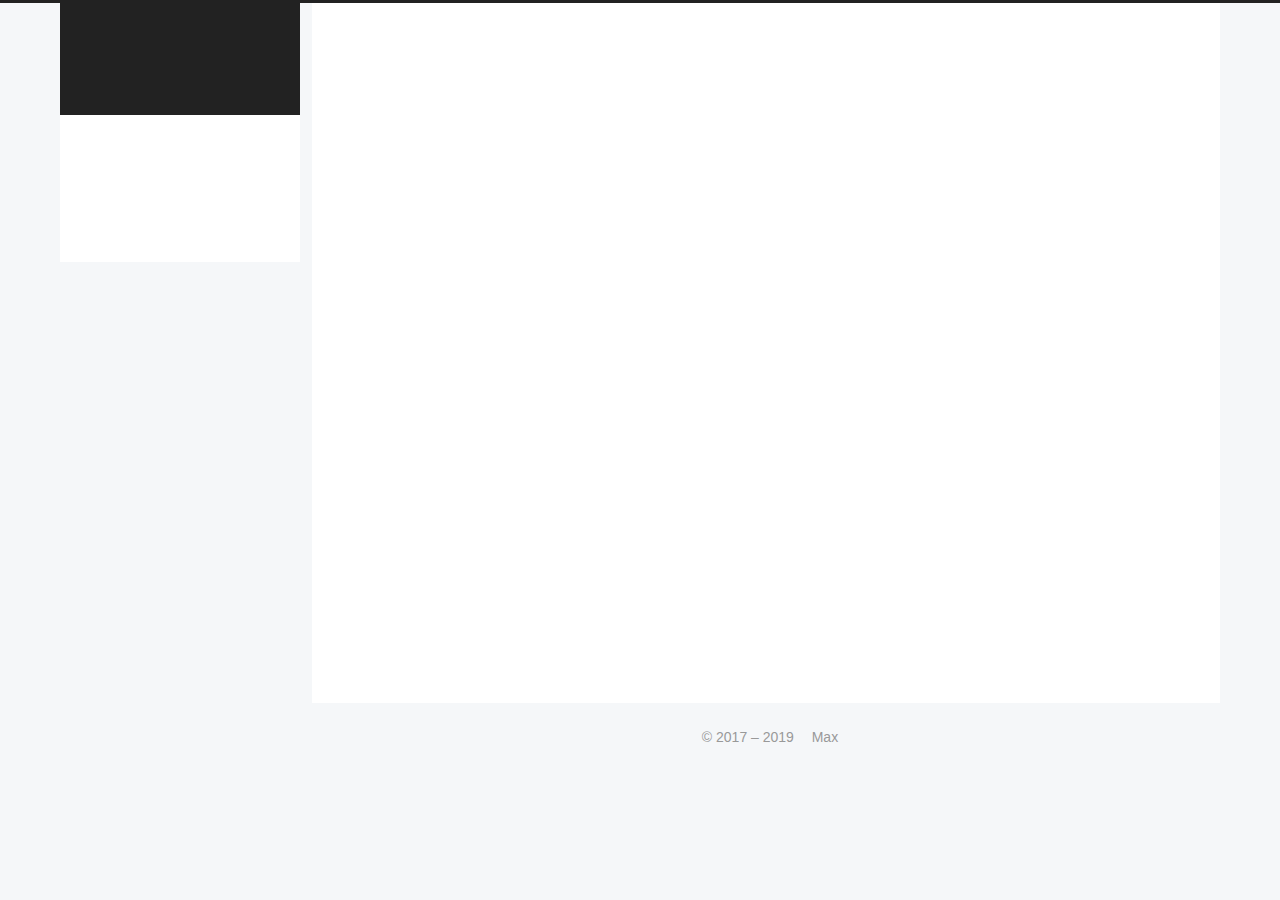
==== about/index.html @ acb7f28b "Init" ====
<!DOCTYPE html>












  


<html class="theme-next pisces use-motion" lang="zh-CN">
<head><meta name="generator" content="Hexo 3.8.0">
  <meta charset="UTF-8">
<meta http-equiv="X-UA-Compatible" content="IE=edge">
<meta name="viewport" content="width=device-width, initial-scale=1, maximum-scale=2">
<meta name="theme-color" content="#222">


























<link rel="stylesheet" href="/lib/font-awesome/css/font-awesome.min.css?v=4.6.2">

<link rel="stylesheet" href="/css/main.css?v=6.7.0">











<script id="hexo.configurations">
  var NexT = window.NexT || {};
  var CONFIG = {
    root: '/',
    scheme: 'Pisces',
    version: '6.7.0',
    sidebar: {"position":"left","display":"always","offset":12,"b2t":false,"scrollpercent":false,"onmobile":false},
    fancybox: false,
    fastclick: false,
    lazyload: false,
    tabs: true,
    motion: {"enable":true,"async":false,"transition":{"post_block":"fadeIn","post_header":"slideDownIn","post_body":"slideDownIn","coll_header":"slideLeftIn","sidebar":"slideUpIn"}},
    algolia: {
      applicationID: '',
      apiKey: '',
      indexName: '',
      hits: {"per_page":10},
      labels: {"input_placeholder":"Search for Posts","hits_empty":"We didn't find any results for the search: ${query}","hits_stats":"${hits} results found in ${time} ms"}
    }
  };
</script>


  




  <meta name="description" content="购买认准唯一卡网群公告购买链接！认准群主QQ小心骗子冒充群主私聊！购买后找Max返款或者领取版本！ * 购卡网址: https://www.youka.la/links/946A7151D9E02A5E* QQ群: 970950868">
<meta property="og:type" content="website">
<meta property="og:title" content="关于">
<meta property="og:url" content="http://alfahax.com/about/index.html">
<meta property="og:site_name" content="Alfa Hax">
<meta property="og:description" content="购买认准唯一卡网群公告购买链接！认准群主QQ小心骗子冒充群主私聊！购买后找Max返款或者领取版本！ * 购卡网址: https://www.youka.la/links/946A7151D9E02A5E* QQ群: 970950868">
<meta property="og:locale" content="zh-CN">
<meta property="og:updated_time" content="2019-01-01T08:24:25.295Z">
<meta name="twitter:card" content="summary">
<meta name="twitter:title" content="关于">
<meta name="twitter:description" content="购买认准唯一卡网群公告购买链接！认准群主QQ小心骗子冒充群主私聊！购买后找Max返款或者领取版本！ * 购卡网址: https://www.youka.la/links/946A7151D9E02A5E* QQ群: 970950868">






  <link rel="canonical" href="http://alfahax.com/about/">



<script id="page.configurations">
  CONFIG.page = {
    sidebar: "",
  };
</script>

  <title>关于 | Alfa Hax</title>
  












  <noscript>
  <style>
  .use-motion .motion-element,
  .use-motion .brand,
  .use-motion .menu-item,
  .sidebar-inner,
  .use-motion .post-block,
  .use-motion .pagination,
  .use-motion .comments,
  .use-motion .post-header,
  .use-motion .post-body,
  .use-motion .collection-title { opacity: initial; }

  .use-motion .logo,
  .use-motion .site-title,
  .use-motion .site-subtitle {
    opacity: initial;
    top: initial;
  }

  .use-motion .logo-line-before i { left: initial; }
  .use-motion .logo-line-after i { right: initial; }
  </style>
</noscript>

</head>

<body itemscope="" itemtype="http://schema.org/WebPage" lang="zh-CN">

  
  
    
  

  <div class="container sidebar-position-left page-post-detail">
    <div class="headband"></div>

    <header id="header" class="header" itemscope="" itemtype="http://schema.org/WPHeader">
      <div class="header-inner"><div class="site-brand-wrapper">
  <div class="site-meta">
    

    <div class="custom-logo-site-title">
      <a href="/" class="brand" rel="start">
        <span class="logo-line-before"><i></i></span>
        <span class="site-title">Alfa Hax</span>
        <span class="logo-line-after"><i></i></span>
      </a>
    </div>
    
      
        <p class="site-subtitle">Alfa Hax 官方网站</p>
      
    
    
  </div>

  <div class="site-nav-toggle">
    <button aria-label="切换导航栏">
      <span class="btn-bar"></span>
      <span class="btn-bar"></span>
      <span class="btn-bar"></span>
    </button>
  </div>
</div>



<nav class="site-nav">
  
    <ul id="menu" class="menu">
      
        
        
        
          
          <li class="menu-item menu-item-home">

    
    
    
      
    

    

    <a href="/" rel="section"><i class="menu-item-icon fa fa-fw fa-home"></i> <br>首页</a>

  </li>
        
        
        
          
          <li class="menu-item menu-item-使用说明">

    
    
    
      
    

    

    <a href="/readme/" rel="section"><i class="menu-item-icon fa fa-fw fa-info"></i> <br>使用说明</a>

  </li>
        
        
        
          
          <li class="menu-item menu-item-about menu-item-active">

    
    
    
      
    

    

    <a href="/about/" rel="section"><i class="menu-item-icon fa fa-fw fa-user"></i> <br>关于</a>

  </li>

      
      
    </ul>
  

  

  
</nav>



  



</div>
    </header>

    


    <main id="main" class="main">
      <div class="main-inner">
        <div class="content-wrap">
          
            

    
    
      
      
    
      
      
    
      
      
    
    

  


          
          <div id="content" class="content">
            

  <div id="posts" class="posts-expand">
    
    
    
    <div class="post-block page">
      <header class="post-header">

<h1 class="post-title" itemprop="name headline">关于

</h1>

<div class="post-meta">
  
  



</div>

</header>

      
      
      
      <div class="post-body">
        
        
          <h3 id="购买认准唯一卡网群公告购买链接！认准群主QQ小心骗子冒充群主私聊！"><a href="#购买认准唯一卡网群公告购买链接！认准群主QQ小心骗子冒充群主私聊！" class="headerlink" title="购买认准唯一卡网群公告购买链接！认准群主QQ小心骗子冒充群主私聊！"></a>购买认准唯一卡网群公告购买链接！认准群主QQ小心骗子冒充群主私聊！</h3><p>购买后找Max返款或者领取版本！</p>
<h3 id="购卡网址-https-www-youka-la-links-946A7151D9E02A5E"><a href="#购卡网址-https-www-youka-la-links-946A7151D9E02A5E" class="headerlink" title="* 购卡网址: https://www.youka.la/links/946A7151D9E02A5E"></a>* 购卡网址: <a href="https://www.youka.la/links/946A7151D9E02A5E" target="_blank" rel="noopener">https://www.youka.la/links/946A7151D9E02A5E</a></h3><h3 id="QQ群-970950868"><a href="#QQ群-970950868" class="headerlink" title="* QQ群: 970950868"></a>* QQ群: <a href="https://jq.qq.com/?_wv=1027&amp;k=5TyPS0a" target="_blank" rel="noopener">970950868</a></h3>
        
      </div>
      
      
      
    </div>
    



    
    
    
  </div>


          </div>
          

  



        </div>
        
          
  
  <div class="sidebar-toggle">
    <div class="sidebar-toggle-line-wrap">
      <span class="sidebar-toggle-line sidebar-toggle-line-first"></span>
      <span class="sidebar-toggle-line sidebar-toggle-line-middle"></span>
      <span class="sidebar-toggle-line sidebar-toggle-line-last"></span>
    </div>
  </div>

  <aside id="sidebar" class="sidebar">
    
    <div class="sidebar-inner">

      

      

      <div class="site-overview-wrap sidebar-panel sidebar-panel-active">
        <div class="site-overview">
          <div class="site-author motion-element" itemprop="author" itemscope="" itemtype="http://schema.org/Person">
            
              <img class="site-author-image" itemprop="image" src="/images/avatar.jpg" alt="Max">
            
              <p class="site-author-name" itemprop="name">Max</p>
              <p class="site-description motion-element" itemprop="description">Alfa Hax</p>
          </div>

          
            <nav class="site-state motion-element">
              

              

              
            </nav>
          

          

          
            <div class="links-of-author motion-element">
              
                <span class="links-of-author-item">
                  
                  
                    
                  
                  
                    
                  
                  <a href="https://jq.qq.com/?_wv=1027&k=5TyPS0a" title="QQ群 &rarr; https://jq.qq.com/?_wv=1027&k=5TyPS0a" rel="noopener" target="_blank"><i class="fa fa-fw fa-qq"></i>QQ群</a>
                </span>
              
            </div>
          

          

          
          

          
            
          
          

        </div>
      </div>

      

      

    </div>
  </aside>


        
      </div>
    </main>

    <footer id="footer" class="footer">
      <div class="footer-inner">
        <div class="copyright">&copy; 2017 – <span itemprop="copyrightYear">2019</span>
  <span class="with-love" id="animate">
    <i class="fa fa-user"></i>
  </span>
  <span class="author" itemprop="copyrightHolder">Max</span>

  

  
</div>









<script>
var _hmt = _hmt || [];
(function() {
  var hm = document.createElement("script");
  hm.src = "https://hm.baidu.com/hm.js?06284edcb04c9799670cb50109e80214";
  var s = document.getElementsByTagName("script")[0]; 
  s.parentNode.insertBefore(hm, s);
})();
</script>

        








        
      </div>
    </footer>

    
      <div class="back-to-top">
        <i class="fa fa-arrow-up"></i>
        
      </div>
    

    

    

    
  </div>

  

<script>
  if (Object.prototype.toString.call(window.Promise) !== '[object Function]') {
    window.Promise = null;
  }
</script>


























  
  <script src="/lib/jquery/index.js?v=2.1.3"></script>

  
  <script src="/lib/velocity/velocity.min.js?v=1.2.1"></script>

  
  <script src="/lib/velocity/velocity.ui.min.js?v=1.2.1"></script>


  


  <script src="/js/src/utils.js?v=6.7.0"></script>

  <script src="/js/src/motion.js?v=6.7.0"></script>



  
  


  <script src="/js/src/affix.js?v=6.7.0"></script>

  <script src="/js/src/schemes/pisces.js?v=6.7.0"></script>



  
  <script src="/js/src/scrollspy.js?v=6.7.0"></script>
<script src="/js/src/post-details.js?v=6.7.0"></script>



  


  <script src="/js/src/bootstrap.js?v=6.7.0"></script>



  



  











  





  

  

  

  

  

  

  

  

  

  

  

  

  

</body>
</html>
---- css/main.css ----
/* normalize.css v3.0.2 | MIT License | git.io/normalize */
html {
  font-family: sans-serif; /* 1 */
  -ms-text-size-adjust: 100%; /* 2 */
  -webkit-text-size-adjust: 100%; /* 2 */
}
body {
  margin: 0;
}
article,
aside,
details,
figcaption,
figure,
footer,
header,
hgroup,
main,
menu,
nav,
section,
summary {
  display: block;
}
audio,
canvas,
progress,
video {
  display: inline-block; /* 1 */
  vertical-align: baseline; /* 2 */
}
audio:not([controls]) {
  display: none;
  height: 0;
}
[hidden],
template {
  display: none;
}
a {
  background-color: transparent;
}
a:active,
a:hover {
  outline: 0;
}
abbr[title] {
  border-bottom: 1px dotted;
}
b,
strong {
  font-weight: bold;
}
dfn {
  font-style: italic;
}
h1 {
  font-size: 2em;
  margin: 0.67em 0;
}
mark {
  background: #ff0;
  color: #000;
}
small {
  font-size: 80%;
}
sub,
sup {
  font-size: 75%;
  line-height: 0;
  position: relative;
  vertical-align: baseline;
}
sup {
  top: -0.5em;
}
sub {
  bottom: -0.25em;
}
img {
  border: 0;
}
svg:not(:root) {
  overflow: hidden;
}
figure {
  margin: 1em 40px;
}
hr {
  -moz-box-sizing: content-box;
  box-sizing: content-box;
  height: 0;
}
pre {
  overflow: auto;
}
code,
kbd,
pre,
samp {
  font-family: monospace, monospace;
  font-size: 1em;
}
button,
input,
optgroup,
select,
textarea {
  color: inherit; /* 1 */
  font: inherit; /* 2 */
  margin: 0; /* 3 */
}
button {
  overflow: visible;
}
button,
select {
  text-transform: none;
}
button,
html input[type="button"],
input[type="reset"],
input[type="submit"] {
  -webkit-appearance: button; /* 2 */
  cursor: pointer; /* 3 */
}
button[disabled],
html input[disabled] {
  cursor: default;
}
button::-moz-focus-inner,
input::-moz-focus-inner {
  border: 0;
  padding: 0;
}
input {
  line-height: normal;
}
input[type="checkbox"],
input[type="radio"] {
  box-sizing: border-box; /* 1 */
  padding: 0; /* 2 */
}
input[type="number"]::-webkit-inner-spin-button,
input[type="number"]::-webkit-outer-spin-button {
  height: auto;
}
input[type="search"] {
  -webkit-appearance: textfield; /* 1 */
  -moz-box-sizing: content-box;
  -webkit-box-sizing: content-box; /* 2 */
  box-sizing: content-box;
}
input[type="search"]::-webkit-search-cancel-button,
input[type="search"]::-webkit-search-decoration {
  -webkit-appearance: none;
}
fieldset {
  border: 1px solid #c0c0c0;
  margin: 0 2px;
  padding: 0.35em 0.625em 0.75em;
}
legend {
  border: 0; /* 1 */
  padding: 0; /* 2 */
}
textarea {
  overflow: auto;
}
optgroup {
  font-weight: bold;
}
table {
  border-collapse: collapse;
  border-spacing: 0;
}
td,
th {
  padding: 0;
}
::selection {
  background: #262a30;
  color: #fff;
}
body {
  position: relative;
  font-family: 'Lato', "PingFang SC", "Microsoft YaHei", sans-serif;
  font-size: 14px;
  line-height: 2;
  color: #555;
  background: #f5f7f9;
}
@media (max-width: 767px) {
  body {
    padding-right: 0 !important;
  }
}
@media (min-width: 768px) and (max-width: 991px) {
  body {
    padding-right: 0 !important;
  }
}
@media (min-width: 1200px) {
  body {
    font-size: 16px;
  }
}
h1,
h2,
h3,
h4,
h5,
h6 {
  margin: 0;
  padding: 0;
  font-weight: bold;
  line-height: 1.5;
  font-family: 'Lato', "PingFang SC", "Microsoft YaHei", sans-serif;
}
h1,
h2,
h3,
h4,
h5,
h6 {
  margin: 20px 0 15px;
}
h1 {
  font-size: 22px;
}
h1 code {
  font-size: 22px;
}
@media (max-width: 767px) {
  h1 {
    font-size: 18px;
  }
  h1 code {
    font-size: 18px;
  }
}
h2 {
  font-size: 20px;
}
h2 code {
  font-size: 20px;
}
@media (max-width: 767px) {
  h2 {
    font-size: 16px;
  }
  h2 code {
    font-size: 16px;
  }
}
h3 {
  font-size: 18px;
}
h3 code {
  font-size: 18px;
}
@media (max-width: 767px) {
  h3 {
    font-size: 14px;
  }
  h3 code {
    font-size: 14px;
  }
}
h4 {
  font-size: 16px;
}
h4 code {
  font-size: 16px;
}
@media (max-width: 767px) {
  h4 {
    font-size: 12px;
  }
  h4 code {
    font-size: 12px;
  }
}
h5 {
  font-size: 14px;
}
h5 code {
  font-size: 14px;
}
@media (max-width: 767px) {
  h5 {
    font-size: 10px;
  }
  h5 code {
    font-size: 10px;
  }
}
h6 {
  font-size: 12px;
}
h6 code {
  font-size: 12px;
}
@media (max-width: 767px) {
  h6 {
    font-size: 8px;
  }
  h6 code {
    font-size: 8px;
  }
}
p {
  margin: 0 0 20px 0;
}
a,
span.exturl {
  overflow-wrap: break-word;
  word-wrap: break-word;
  background-color: transparent;
  color: #555;
  text-decoration: none;
  outline: none;
  border-bottom: 1px solid #999;
  cursor: pointer;
}
a:hover,
span.exturl:hover {
  color: #222;
  border-bottom-color: #222;
}
blockquote {
  margin: 0;
  padding: 0;
}
img {
  display: block;
  margin: auto;
  max-width: 100%;
  height: auto;
}
hr {
  margin: 40px 0;
  height: 3px;
  border: none;
  background-color: #ddd;
  background-image: repeating-linear-gradient(-45deg, #fff, #fff 4px, transparent 4px, transparent 8px);
}
blockquote {
  padding: 0 15px;
  color: #666;
  border-left: 4px solid #ddd;
}
blockquote cite::before {
  content: "-";
  padding: 0 5px;
}
dt {
  font-weight: 700;
}
dd {
  margin: 0;
  padding: 0;
}
kbd {
  border: 1px solid #ccc;
  border-radius: 0.2em;
  box-shadow: 0.1em 0.1em 0.2em rgba(0,0,0,0.1);
  background-color: #f9f9f9;
  font-family: inherit;
  background-image: -webkit-linear-gradient(top, #eee, #fff, #eee);
  padding: 0.1em 0.3em;
  white-space: nowrap;
}
.text-left {
  text-align: left;
}
.text-center {
  text-align: center;
}
.text-right {
  text-align: right;
}
.text-justify {
  text-align: justify;
}
.text-nowrap {
  white-space: nowrap;
}
.text-lowercase {
  text-transform: lowercase;
}
.text-uppercase {
  text-transform: uppercase;
}
.text-capitalize {
  text-transform: capitalize;
}
.center-block {
  display: block;
  margin-left: auto;
  margin-right: auto;
}
.clearfix:before,
.clearfix:after {
  content: " ";
  display: table;
}
.clearfix:after {
  clear: both;
}
.pullquote {
  width: 45%;
}
.pullquote.left {
  float: left;
  margin-left: 5px;
  margin-right: 10px;
}
.pullquote.right {
  float: right;
  margin-left: 10px;
  margin-right: 5px;
}
.affix.affix.affix {
  position: fixed;
}
.translation {
  margin-top: -20px;
  font-size: 14px;
  color: #999;
}
.scrollbar-measure {
  width: 100px;
  height: 100px;
  overflow: scroll;
  position: absolute;
  top: -9999px;
}
.use-motion .motion-element {
  opacity: 0;
}
table {
  margin: 20px 0;
  width: 100%;
  border-collapse: collapse;
  border-spacing: 0;
  border: 1px solid #ddd;
  font-size: 14px;
  word-break: break-all;
}
table>tbody>tr:nth-of-type(odd) {
  background-color: #f9f9f9;
}
table>tbody>tr:hover {
  background-color: #f5f5f5;
}
caption,
th,
td {
  padding: 8px;
  text-align: left;
  vertical-align: middle;
  font-weight: normal;
}
th,
td {
  border-bottom: 3px solid #ddd;
  border-right: 1px solid #eee;
}
th {
  padding-bottom: 10px;
  font-weight: 700;
}
td {
  border-bottom-width: 1px;
}
html,
body {
  height: 100%;
}
.container {
  position: relative;
  min-height: 100%;
}
.header-inner {
  margin: 0 auto;
  padding: 100px 0 70px;
  width: calc(100% - 20px);
}
@media (min-width: 1200px) {
  .container .header-inner {
    width: 1160px;
  }
}
@media (min-width: 1600px) {
  .container .header-inner {
    width: 73%;
  }
}
.main-inner {
  margin: 0 auto;
  width: calc(100% - 20px);
}
@media (min-width: 1200px) {
  .container .main-inner {
    width: 1160px;
  }
}
@media (min-width: 1600px) {
  .container .main-inner {
    width: 73%;
  }
}
.footer {
  padding: 20px 0;
}
.footer-inner {
  box-sizing: border-box;
  margin: 0px auto;
  width: calc(100% - 20px);
}
@media (min-width: 1200px) {
  .container .footer-inner {
    width: 1160px;
  }
}
@media (min-width: 1600px) {
  .container .footer-inner {
    width: 73%;
  }
}
pre,
.highlight {
  overflow: auto;
  margin: 20px 0;
  padding: 0;
  font-size: 14px;
  color: #4d4d4c;
  background: #f7f7f7;
  line-height: 1.6;
}
pre,
code {
  font-family: consolas, Menlo, "PingFang SC", "Microsoft YaHei", monospace;
}
code {
  overflow-wrap: break-word;
  word-wrap: break-word;
  padding: 2px 4px;
  color: #555;
  background: #eee;
  border-radius: 3px;
  font-size: 14px;
}
pre {
  padding: 10px;
}
pre code {
  padding: 0;
  color: #4d4d4c;
  background: none;
  text-shadow: none;
}
.highlight {
  border-radius: 1px;
}
.highlight pre {
  border: none;
  margin: 0;
  padding: 10px 0;
}
.highlight table {
  margin: 0;
  width: auto;
  border: none;
}
.highlight td {
  border: none;
  padding: 0;
}
.highlight figcaption {
  font-size: 1em;
  color: #4d4d4c;
  line-height: 1em;
  margin-bottom: 1em;
  margin: 0em;
  padding: 0.5em;
  background: #eee;
  border-bottom: 1px solid #e9e9e9;
}
.highlight figcaption:before,
.highlight figcaption:after {
  content: " ";
  display: table;
}
.highlight figcaption:after {
  clear: both;
}
.highlight figcaption a {
  float: right;
  color: #4d4d4c;
}
.highlight figcaption a:hover {
  border-bottom-color: #4d4d4c;
}
.highlight .gutter pre {
  padding-left: 10px;
  padding-right: 10px;
  color: #869194;
  text-align: right;
  background-color: #eff2f3;
}
.highlight .code pre {
  width: 100%;
  padding-left: 10px;
  padding-right: 10px;
  background-color: #f7f7f7;
}
.highlight .line {
  height: 20px;
}
.gutter {
  -webkit-user-select: none;
  -moz-user-select: none;
  -ms-user-select: none;
  user-select: none;
}
.gist table {
  width: auto;
}
.gist table td {
  border: none;
}
pre .deletion {
  background: #fdd;
}
pre .addition {
  background: #dfd;
}
pre .meta {
  color: #8959a8;
}
pre .comment {
  color: #8e908c;
}
pre .variable,
pre .attribute,
pre .tag,
pre .name,
pre .regexp,
pre .ruby .constant,
pre .xml .tag .title,
pre .xml .pi,
pre .xml .doctype,
pre .html .doctype,
pre .css .id,
pre .css .class,
pre .css .pseudo {
  color: #c82829;
}
pre .number,
pre .preprocessor,
pre .built_in,
pre .builtin-name,
pre .literal,
pre .params,
pre .constant,
pre .command {
  color: #f5871f;
}
pre .ruby .class .title,
pre .css .rules .attribute,
pre .string,
pre .symbol,
pre .value,
pre .inheritance,
pre .header,
pre .ruby .symbol,
pre .xml .cdata,
pre .special,
pre .formula {
  color: #718c00;
}
pre .title,
pre .css .hexcolor {
  color: #3e999f;
}
pre .function,
pre .python .decorator,
pre .python .title,
pre .ruby .function .title,
pre .ruby .title .keyword,
pre .perl .sub,
pre .javascript .title,
pre .coffeescript .title {
  color: #4271ae;
}
pre .keyword,
pre .javascript .function {
  color: #8959a8;
}
.posts-expand .post-body img.full-image {
  border: none;
}
.blockquote-center,
.page-home .post-type-quote blockquote,
.page-post-detail .post-type-quote blockquote {
  position: relative;
  margin: 40px 0;
  padding: 0;
  border-left: none;
  text-align: center;
}
.blockquote-center::before,
.page-home .post-type-quote blockquote::before,
.page-post-detail .post-type-quote blockquote::before,
.blockquote-center::after,
.page-home .post-type-quote blockquote::after,
.page-post-detail .post-type-quote blockquote::after {
  position: absolute;
  content: ' ';
  display: block;
  width: 100%;
  height: 24px;
  opacity: 0.2;
  background-repeat: no-repeat;
  background-position: 0 -6px;
  background-size: 22px 22px;
}
.blockquote-center::before,
.page-home .post-type-quote blockquote::before,
.page-post-detail .post-type-quote blockquote::before {
  top: -20px;
  background-image: url("../images/quote-l.svg");
  border-top: 1px solid #ccc;
}
.blockquote-center::after,
.page-home .post-type-quote blockquote::after,
.page-post-detail .post-type-quote blockquote::after {
  bottom: -20px;
  background-image: url("../images/quote-r.svg");
  border-bottom: 1px solid #ccc;
  background-position: 100% 8px;
}
.blockquote-center p,
.page-home .post-type-quote blockquote p,
.page-post-detail .post-type-quote blockquote p,
.blockquote-center div,
.page-home .post-type-quote blockquote div,
.page-post-detail .post-type-quote blockquote div {
  text-align: center;
}
.post .post-body .group-picture img {
  box-sizing: border-box;
  padding: 0 3px;
  border: none;
}
.post .group-picture-row {
  overflow: hidden;
  margin-top: 6px;
}
.post .group-picture-row:first-child {
  margin-top: 0;
}
.post .group-picture-column {
  float: left;
}
.page-post-detail .post-body .group-picture-column {
  float: none;
  margin-top: 10px;
  width: auto !important;
}
.page-post-detail .post-body .group-picture-column img {
  margin: 0 auto;
}
.page-archive .group-picture-container {
  overflow: hidden;
}
.page-archive .group-picture-row {
  float: left;
}
.page-archive .group-picture-row:first-child {
  margin-top: 6px;
}
.page-archive .group-picture-column {
  max-width: 150px;
  max-height: 150px;
}
.post-body .note {
  position: relative;
  padding: 15px;
  margin-bottom: 20px;
  border: 1px solid #eee;
  border-left-width: 5px;
  border-radius: 3px;
}
.post-body .note h2,
.post-body .note h3,
.post-body .note h4,
.post-body .note h5,
.post-body .note h6 {
  margin-top: 0;
  margin-bottom: 0;
  border-bottom: initial;
  padding-top: 0 !important;
}
.post-body .note p:first-child,
.post-body .note ul:first-child,
.post-body .note ol:first-child,
.post-body .note table:first-child,
.post-body .note pre:first-child,
.post-body .note blockquote:first-child {
  margin-top: 0;
}
.post-body .note p:last-child,
.post-body .note ul:last-child,
.post-body .note ol:last-child,
.post-body .note table:last-child,
.post-body .note pre:last-child,
.post-body .note blockquote:last-child {
  margin-bottom: 0;
}
.post-body .note.default {
  border-left-color: #777;
}
.post-body .note.default h2,
.post-body .note.default h3,
.post-body .note.default h4,
.post-body .note.default h5,
.post-body .note.default h6 {
  color: #777;
}
.post-body .note.primary {
  border-left-color: #6f42c1;
}
.post-body .note.primary h2,
.post-body .note.primary h3,
.post-body .note.primary h4,
.post-body .note.primary h5,
.post-body .note.primary h6 {
  color: #6f42c1;
}
.post-body .note.info {
  border-left-color: #428bca;
}
.post-body .note.info h2,
.post-body .note.info h3,
.post-body .note.info h4,
.post-body .note.info h5,
.post-body .note.info h6 {
  color: #428bca;
}
.post-body .note.success {
  border-left-color: #5cb85c;
}
.post-body .note.success h2,
.post-body .note.success h3,
.post-body .note.success h4,
.post-body .note.success h5,
.post-body .note.success h6 {
  color: #5cb85c;
}
.post-body .note.warning {
  border-left-color: #f0ad4e;
}
.post-body .note.warning h2,
.post-body .note.warning h3,
.post-body .note.warning h4,
.post-body .note.warning h5,
.post-body .note.warning h6 {
  color: #f0ad4e;
}
.post-body .note.danger {
  border-left-color: #d9534f;
}
.post-body .note.danger h2,
.post-body .note.danger h3,
.post-body .note.danger h4,
.post-body .note.danger h5,
.post-body .note.danger h6 {
  color: #d9534f;
}
.post-body .label {
  display: inline;
  padding: 0 2px;
  white-space: nowrap;
}
.post-body .label.default {
  background-color: #f0f0f0;
}
.post-body .label.primary {
  background-color: #efe6f7;
}
.post-body .label.info {
  background-color: #e5f2f8;
}
.post-body .label.success {
  background-color: #e7f4e9;
}
.post-body .label.warning {
  background-color: #fcf6e1;
}
.post-body .label.danger {
  background-color: #fae8eb;
}
.post-body .tabs {
  position: relative;
  display: block;
  margin-bottom: 20px;
  padding-top: 10px;
}
.post-body .tabs ul.nav-tabs {
  margin: 0;
  padding: 0;
  display: flex;
  margin-bottom: -1px;
}
@media (max-width: 413px) {
  .post-body .tabs ul.nav-tabs {
    display: block;
    margin-bottom: 5px;
  }
}
.post-body .tabs ul.nav-tabs li.tab {
  list-style-type: none !important;
  margin: 0 0.25em 0 0;
  border-top: 3px solid transparent;
  border-left: 1px solid transparent;
  border-right: 1px solid transparent;
}
@media (max-width: 413px) {
  .post-body .tabs ul.nav-tabs li.tab {
    margin: initial;
    border-top: 1px solid transparent;
    border-left: 3px solid transparent;
    border-right: 1px solid transparent;
    border-bottom: 1px solid transparent;
  }
}
.post-body .tabs ul.nav-tabs li.tab a {
  outline: 0;
  border-bottom: initial;
  display: block;
  line-height: 1.8em;
  padding: 0.25em 0.75em;
  transition-duration: 0.2s;
  transition-timing-function: ease-out;
  transition-delay: 0s;
}
.post-body .tabs ul.nav-tabs li.tab a i {
  width: 1.285714285714286em;
}
.post-body .tabs ul.nav-tabs li.tab.active {
  border-top: 3px solid #fc6423;
  border-left: 1px solid #ddd;
  border-right: 1px solid #ddd;
  background-color: #fff;
}
@media (max-width: 413px) {
  .post-body .tabs ul.nav-tabs li.tab.active {
    border-top: 1px solid #ddd;
    border-left: 3px solid #fc6423;
    border-right: 1px solid #ddd;
    border-bottom: 1px solid #ddd;
  }
}
.post-body .tabs ul.nav-tabs li.tab.active a {
  cursor: default;
  color: #555;
}
.post-body .tabs .tab-content {
  background-color: #fff;
}
.post-body .tabs .tab-content .tab-pane {
  border: 1px solid #ddd;
  padding: 20px 20px 0 20px;
}
.post-body .tabs .tab-content .tab-pane:not(.active) {
  display: none !important;
}
.post-body .tabs .tab-content .tab-pane.active {
  display: block !important;
}
.btn {
  display: inline-block;
  padding: 0 20px;
  font-size: 14px;
  color: #555;
  background: #fff;
  border: 2px solid #555;
  text-decoration: none;
  border-radius: 2px;
  transition-property: background-color;
  transition-duration: 0.2s;
  transition-timing-function: ease-in-out;
  transition-delay: 0s;
  line-height: 2;
}
.btn:hover {
  border-color: #222;
  color: #fff;
  background: #222;
}
.btn +.btn {
  margin: 0 0 8px 8px;
}
.btn .fa-fw {
  width: 1.285714285714286em;
  text-align: left;
}
.btn-bar {
  display: block;
  width: 22px;
  height: 2px;
  background: #555;
  border-radius: 1px;
}
.btn-bar+.btn-bar {
  margin-top: 4px;
}
.pagination {
  margin: 120px 0 40px;
  text-align: center;
  border-top: 1px solid #eee;
}
.page-number-basic,
.pagination .prev,
.pagination .next,
.pagination .page-number,
.pagination .space {
  display: inline-block;
  position: relative;
  top: -1px;
  margin: 0 10px;
  padding: 0 11px;
}
@media (max-width: 767px) {
  .page-number-basic,
  .pagination .prev,
  .pagination .next,
  .pagination .page-number,
  .pagination .space {
    margin: 0 5px;
  }
}
.pagination .prev,
.pagination .next,
.pagination .page-number {
  border-bottom: 0;
  border-top: 1px solid #eee;
  transition-property: border-color;
  transition-duration: 0.2s;
  transition-timing-function: ease-in-out;
  transition-delay: 0s;
}
.pagination .prev:hover,
.pagination .next:hover,
.pagination .page-number:hover {
  border-top-color: #222;
}
.pagination .space {
  padding: 0;
  margin: 0;
}
.pagination .prev {
  margin-left: 0;
}
.pagination .next {
  margin-right: 0;
}
.pagination .page-number.current {
  color: #fff;
  background: #ccc;
  border-top-color: #ccc;
}
@media (max-width: 767px) {
  .pagination {
    border-top: none;
  }
  .pagination .prev,
  .pagination .next,
  .pagination .page-number {
    margin-bottom: 10px;
    border-top: 0;
    border-bottom: 1px solid #eee;
    padding: 0 10px;
  }
  .pagination .prev:hover,
  .pagination .next:hover,
  .pagination .page-number:hover {
    border-bottom-color: #222;
  }
}
.comments {
  margin: 60px 20px 0;
}
.tag-cloud {
  text-align: center;
}
.tag-cloud a {
  display: inline-block;
  margin: 10px;
}
.back-to-top {
  box-sizing: border-box;
  position: fixed;
  bottom: -100px;
  right: 30px;
  z-index: 1050;
  padding: 0 6px;
  width: 24px;
  background: #222;
  font-size: 12px;
  opacity: 0.6;
  color: #fff;
  cursor: pointer;
  text-align: center;
  -webkit-transform: translateZ(0);
  transition-property: bottom;
  transition-duration: 0.2s;
  transition-timing-function: ease-in-out;
  transition-delay: 0s;
}
@media (min-width: 768px) and (max-width: 991px) {
  .back-to-top {
    display: none !important;
  }
}
@media (max-width: 767px) {
  .back-to-top {
    display: none !important;
  }
}
.back-to-top.back-to-top-on {
  bottom: 30px;
}
.header {
  background: transparent;
}
.header-inner {
  position: relative;
}
.headband {
  height: 3px;
  background: #222;
}
.site-meta {
  margin: 0;
  text-align: center;
}
@media (max-width: 767px) {
  .site-meta {
    text-align: center;
  }
}
.brand {
  position: relative;
  display: inline-block;
  padding: 0 40px;
  color: #fff;
  background: #222;
  border-bottom: none;
}
.brand:hover {
  color: #fff;
}
.logo {
  display: inline-block;
  margin-right: 5px;
  line-height: 36px;
  vertical-align: top;
}
.site-title {
  display: inline-block;
  vertical-align: top;
  line-height: 36px;
  font-size: 20px;
  font-weight: normal;
  font-family: 'Lato', "PingFang SC", "Microsoft YaHei", sans-serif;
}
.site-subtitle {
  margin-top: 10px;
  font-size: 13px;
  color: #ddd;
}
.use-motion .brand {
  opacity: 0;
}
.use-motion .logo,
.use-motion .site-title,
.use-motion .site-subtitle,
.use-motion .custom-logo-image {
  opacity: 0;
  position: relative;
  top: -10px;
}
.site-nav-toggle {
  display: none;
  position: absolute;
  top: 10px;
  left: 10px;
}
@media (max-width: 767px) {
  .site-nav-toggle {
    display: block;
  }
}
.site-nav-toggle button {
  margin-top: 2px;
  padding: 9px 10px;
  background: transparent;
  border: none;
}
@media (max-width: 767px) {
  .site-nav {
    display: none;
    margin: 0 -10px;
    padding: 0 10px;
    clear: both;
    border-top: 1px solid #ddd;
  }
}
@media (min-width: 768px) and (max-width: 991px) {
  .site-nav {
    display: block !important;
  }
}
@media (min-width: 992px) {
  .site-nav {
    display: block !important;
  }
}
.menu {
  margin-top: 20px;
  padding-left: 0;
  text-align: center;
}
.menu .menu-item {
  display: inline-block;
  margin: 0 10px;
  list-style: none;
}
@media screen and (max-width: 767px) {
  .menu .menu-item {
    margin-top: 10px;
  }
}
.menu .menu-item a,
.menu .menu-item span.exturl {
  display: block;
  font-size: 13px;
  line-height: inherit;
  border-bottom: 1px solid transparent;
  transition-property: border-color;
  transition-duration: 0.2s;
  transition-timing-function: ease-in-out;
  transition-delay: 0s;
}
.menu .menu-item a:hover,
.menu .menu-item span.exturl:hover {
  border-bottom-color: #222;
}
.menu .menu-item .fa {
  margin-right: 5px;
}
.use-motion .menu-item {
  opacity: 0;
}
.post-body {
  overflow-wrap: break-word;
  word-wrap: break-word;
  font-family: 'Lato', "PingFang SC", "Microsoft YaHei", sans-serif;
}
.post-body .exturl .fa {
  font-size: 14px;
  margin-left: 4px;
}
.post-body .fancybox img {
  display: block !important;
  margin: 0 auto;
  cursor: pointer;
  cursor: zoom-in;
  cursor: -webkit-zoom-in;
}
.post-body .image-caption,
.post-body .figure .caption {
  margin: -20px auto 15px;
  text-align: center;
  font-size: 14px;
  color: #999;
  font-weight: bold;
  line-height: 1;
}
.post-sticky-flag {
  display: inline-block;
  font-size: 16px;
  -ms-transform: rotate(30deg);
  -webkit-transform: rotate(30deg);
  -moz-transform: rotate(30deg);
  -ms-transform: rotate(30deg);
  -o-transform: rotate(30deg);
  transform: rotate(30deg);
}
.use-motion .post-block,
.use-motion .pagination,
.use-motion .comments {
  opacity: 0;
}
.use-motion .post-header {
  opacity: 0;
}
.use-motion .post-body {
  opacity: 0;
}
.use-motion .collection-title {
  opacity: 0;
}
.posts-expand {
  padding-top: 40px;
}
@media (max-width: 767px) {
  .posts-expand {
    margin: 0 20px;
  }
  .post-body pre .gutter pre {
    padding-right: 10px;
  }
  .post-body .highlight {
    margin-left: 0px;
    margin-right: 0px;
    padding: 0;
  }
  .post-body .highlight .gutter pre {
    padding-right: 10px;
  }
}
@media (min-width: 992px) {
  .posts-expand .post-body {
    text-align: justify;
  }
}
.posts-expand .post-body h2,
.posts-expand .post-body h3,
.posts-expand .post-body h4,
.posts-expand .post-body h5,
.posts-expand .post-body h6 {
  padding-top: 10px;
}
.posts-expand .post-body h2 .header-anchor,
.posts-expand .post-body h3 .header-anchor,
.posts-expand .post-body h4 .header-anchor,
.posts-expand .post-body h5 .header-anchor,
.posts-expand .post-body h6 .header-anchor {
  float: right;
  margin-left: 10px;
  color: #ccc;
  border-bottom-style: none;
  visibility: hidden;
}
.posts-expand .post-body h2 .header-anchor:hover,
.posts-expand .post-body h3 .header-anchor:hover,
.posts-expand .post-body h4 .header-anchor:hover,
.posts-expand .post-body h5 .header-anchor:hover,
.posts-expand .post-body h6 .header-anchor:hover {
  color: inherit;
}
.posts-expand .post-body h2:hover .header-anchor,
.posts-expand .post-body h3:hover .header-anchor,
.posts-expand .post-body h4:hover .header-anchor,
.posts-expand .post-body h5:hover .header-anchor,
.posts-expand .post-body h6:hover .header-anchor {
  visibility: visible;
}
.posts-expand .post-body ul li {
  list-style: circle;
}
.posts-expand .post-body img {
  box-sizing: border-box;
  margin: auto;
  padding: 3px;
  border: 1px solid #ddd;
}
.posts-expand .post-body .fancybox img {
  margin: 0 auto 25px;
}
.posts-expand .post-body img {
  margin: 0 auto 25px;
}
@media (max-width: 767px) {
  .posts-collapse {
    margin: 0 20px;
  }
  .posts-collapse .post-title,
  .posts-collapse .post-meta {
    display: block;
    width: auto;
    text-align: left;
  }
}
.posts-collapse {
  position: relative;
  z-index: 1010;
  margin-left: 55px;
}
.posts-collapse::after {
  content: " ";
  position: absolute;
  top: 20px;
  left: 0;
  margin-left: -2px;
  width: 4px;
  height: 100%;
  background: #f5f5f5;
  z-index: -1;
}
@media (max-width: 767px) {
  .posts-collapse {
    margin: 0 20px;
  }
}
.posts-collapse .collection-title {
  position: relative;
  margin: 60px 0;
}
.posts-collapse .collection-title h1,
.posts-collapse .collection-title h2 {
  margin-left: 20px;
}
.posts-collapse .collection-title small {
  color: #bbb;
  margin-left: 5px;
}
.posts-collapse .collection-title::before {
  content: " ";
  position: absolute;
  left: 0;
  top: 50%;
  margin-left: -4px;
  margin-top: -4px;
  width: 8px;
  height: 8px;
  background: #bbb;
  border-radius: 50%;
}
.posts-collapse .post {
  margin: 30px 0;
}
.posts-collapse .post-header {
  position: relative;
  transition-duration: 0.2s;
  transition-timing-function: ease-in-out;
  transition-delay: 0s;
  transition-property: border;
  border-bottom: 1px dashed #ccc;
}
.posts-collapse .post-header::before {
  content: " ";
  position: absolute;
  left: 0;
  top: 12px;
  width: 6px;
  height: 6px;
  margin-left: -4px;
  background: #bbb;
  border-radius: 50%;
  border: 1px solid #fff;
  transition-duration: 0.2s;
  transition-timing-function: ease-in-out;
  transition-delay: 0s;
  transition-property: background;
}
.posts-collapse .post-header:hover {
  border-bottom-color: #666;
}
.posts-collapse .post-header:hover::before {
  background: #222;
}
.posts-collapse .post-meta {
  position: absolute;
  font-size: 12px;
  left: 20px;
  top: 5px;
}
.posts-collapse .post-comments-count {
  display: none;
}
.posts-collapse .post-title {
  margin-left: 60px;
  font-size: 16px;
  font-weight: normal;
  line-height: inherit;
}
.posts-collapse .post-title::after {
  margin-left: 3px;
  opacity: 0.6;
}
.posts-collapse .post-title a,
.posts-collapse .post-title span.exturl {
  color: #666;
  border-bottom: none;
}
.page-home .post-type-quote .post-header,
.page-post-detail .post-type-quote .post-header,
.page-home .post-type-quote .post-tags,
.page-post-detail .post-type-quote .post-tags {
  display: none;
}
.posts-expand .post-title {
  overflow-wrap: break-word;
  word-wrap: break-word;
  text-align: center;
  font-weight: 400;
}
.posts-expand .post-title-link {
  display: inline-block;
  position: relative;
  color: #555;
  border-bottom: none;
  line-height: 1.2;
  vertical-align: top;
}
.posts-expand .post-title-link::before {
  content: "";
  position: absolute;
  width: 100%;
  height: 2px;
  bottom: 0;
  left: 0;
  background-color: #000;
  visibility: hidden;
  -webkit-transform: scaleX(0);
  -moz-transform: scaleX(0);
  -ms-transform: scaleX(0);
  -o-transform: scaleX(0);
  transform: scaleX(0);
  transition-duration: 0.2s;
  transition-timing-function: ease-in-out;
  transition-delay: 0s;
}
.posts-expand .post-title-link:hover::before {
  visibility: visible;
  -webkit-transform: scaleX(1);
  -moz-transform: scaleX(1);
  -ms-transform: scaleX(1);
  -o-transform: scaleX(1);
  transform: scaleX(1);
}
.posts-expand .post-title-link .fa {
  font-size: 20px;
  margin-left: 5px;
}
.posts-expand .post-meta {
  margin: 3px 0 60px 0;
  color: #999;
  font-family: 'Lato', "PingFang SC", "Microsoft YaHei", sans-serif;
  font-size: 12px;
  text-align: center;
}
.posts-expand .post-meta .post-category-list {
  display: inline-block;
  margin: 0;
  padding: 3px;
}
.posts-expand .post-meta .post-category-list-link {
  color: #999;
}
.posts-expand .post-meta .post-description {
  font-size: 14px;
  margin-top: 2px;
}
.posts-expand .post-meta time {
  border-bottom: 1px dashed #999;
  cursor: help;
}
.post-meta-divider {
  margin: 0 0.5em;
}
.post-meta-item-icon {
  margin-right: 3px;
}
@media (min-width: 768px) and (max-width: 991px) {
  .post-meta-item-icon {
    display: inline-block;
  }
}
@media (max-width: 767px) {
  .post-meta-item-icon {
    display: inline-block;
  }
}
@media (min-width: 768px) and (max-width: 991px) {
  .post-meta-item-text {
    display: none;
  }
}
@media (max-width: 767px) {
  .post-meta-item-text {
    display: none;
  }
}
.post-button {
  margin-top: 40px;
}
.posts-expand .post-tags {
  margin-top: 40px;
  text-align: center;
}
.posts-expand .post-tags a {
  display: inline-block;
  margin-right: 10px;
  font-size: 13px;
}
.post-nav {
  display: table;
  margin-top: 15px;
  width: 100%;
  border-top: 1px solid #eee;
}
.post-nav-divider {
  display: table-cell;
  width: 10%;
}
.post-nav-item {
  display: table-cell;
  padding: 10px 0 0 0;
  width: 45%;
  vertical-align: top;
}
.post-nav-item a {
  position: relative;
  display: block;
  line-height: 25px;
  font-size: 14px;
  color: #555;
  border-bottom: none;
}
.post-nav-item a:hover {
  color: #222;
  border-bottom: none;
}
.post-nav-item a:active {
  top: 2px;
}
.post-nav-item .fa {
  font-size: 12px;
  margin-right: 5px;
}
.post-nav-next a {
  padding-left: 5px;
}
.post-nav-prev {
  text-align: right;
}
.post-nav-prev a {
  padding-right: 5px;
}
.post-nav-prev .fa {
  margin-left: 5px;
}
.posts-expand .post-eof {
  display: block;
  margin: 80px auto 60px;
  width: 8%;
  height: 1px;
  background: #ccc;
  text-align: center;
}
.post:last-child .post-eof.post-eof.post-eof {
  display: none;
}
.post-gallery {
  display: table;
  table-layout: fixed;
  width: 100%;
  border-collapse: separate;
}
.post-gallery-row {
  display: table-row;
}
.post-gallery .post-gallery-img {
  display: table-cell;
  text-align: center;
  vertical-align: middle;
  border: none;
}
.post-gallery .post-gallery-img img {
  max-width: 100%;
  max-height: 100%;
  border: none;
}
.fancybox-close,
.fancybox-close:hover {
  border: none;
}
.rtl.post-body p,
.rtl.post-body a,
.rtl.post-body h1,
.rtl.post-body h2,
.rtl.post-body h3,
.rtl.post-body h4,
.rtl.post-body h5,
.rtl.post-body h6,
.rtl.post-body li,
.rtl.post-body ul,
.rtl.post-body ol {
  direction: rtl;
  font-family: UKIJ Ekran;
}
.rtl.post-title {
  font-family: UKIJ Ekran;
}
.sidebar {
  position: fixed;
  right: 0;
  top: 0;
  bottom: 0;
  width: 0;
  z-index: 1040;
  box-shadow: inset 0 2px 6px #000;
  background: #222;
  -webkit-transform: translateZ(0);
}
.sidebar a,
.sidebar .exturl {
  color: #999;
  border-bottom-color: #555;
}
.sidebar a:hover,
.sidebar .exturl:hover {
  color: #eee;
}
@media (min-width: 768px) and (max-width: 991px) {
  .sidebar {
    display: none !important;
  }
}
@media (max-width: 767px) {
  .sidebar {
    display: none !important;
  }
}
.sidebar-inner {
  position: relative;
  padding: 20px 10px;
  color: #999;
  text-align: center;
}
.site-overview-wrap {
  overflow: hidden;
}
.site-overview {
  overflow-y: auto;
  overflow-x: hidden;
}
.sidebar-toggle {
  position: fixed;
  right: 30px;
  bottom: 45px;
  width: 14px;
  height: 14px;
  padding: 5px;
  background: #222;
  line-height: 0;
  z-index: 1050;
  cursor: pointer;
  -webkit-transform: translateZ(0);
}
@media (min-width: 768px) and (max-width: 991px) {
  .sidebar-toggle {
    display: none !important;
  }
}
@media (max-width: 767px) {
  .sidebar-toggle {
    display: none !important;
  }
}
.sidebar-toggle-line {
  position: relative;
  display: inline-block;
  vertical-align: top;
  height: 2px;
  width: 100%;
  background: #fff;
  margin-top: 3px;
}
.sidebar-toggle-line:first-child {
  margin-top: 0;
}
.site-author-image {
  display: block;
  margin: 0 auto;
  padding: 2px;
  max-width: 120px;
  height: auto;
  border: 1px solid #eee;
  opacity: 1;
}
.site-author-image {
  border-radius: 100%;
}
.site-author-image {
  -webkit-transition: -webkit-transform 1s ease-out;
  -moz-transition: -moz-transform 1s ease-out;
  -ms-transition: -ms-transform 1s ease-out;
  transition: transform 1s ease-out;
}
.site-author-image:hover {
  -webkit-transform: rotateZ(360deg);
  -moz-transform: rotateZ(360deg);
  -ms-transform: rotate(360deg);
  -webkit-transform: rotateZ(360deg);
  -moz-transform: rotateZ(360deg);
  -ms-transform: rotateZ(360deg);
  -o-transform: rotateZ(360deg);
  transform: rotateZ(360deg);
}
.site-author-name {
  margin: 0;
  text-align: center;
  color: #222;
  font-weight: 600;
}
.site-description {
  margin-top: 0;
  text-align: center;
  font-size: 13px;
  color: #999;
}
.site-state {
  overflow: hidden;
  line-height: 1.4;
  white-space: nowrap;
  text-align: center;
}
.site-state-item {
  display: inline-block;
  padding: 0 15px;
  border-left: 1px solid #eee;
}
.site-state-item:first-child {
  border-left: none;
}
.site-state-item a {
  border-bottom: none;
}
.site-state-item-count {
  display: block;
  text-align: center;
  color: inherit;
  font-weight: 600;
  font-size: 16px;
}
.site-state-item-name {
  font-size: 13px;
  color: #999;
}
.feed-link {
  margin-top: 20px;
}
.feed-link a {
  display: inline-block;
  padding: 0 15px;
  color: #fc6423;
  border: 1px solid #fc6423;
  border-radius: 4px;
}
.feed-link a i {
  color: #fc6423;
  font-size: 14px;
}
.feed-link a:hover {
  color: #fff;
  background: #fc6423;
}
.feed-link a:hover i {
  color: #fff;
}
.links-of-author {
  margin-top: 20px;
}
.links-of-author a,
.links-of-author .exturl {
  display: inline-block;
  vertical-align: middle;
  margin-right: 10px;
  margin-bottom: 10px;
  border-bottom-color: #555;
  font-size: 13px;
}
.links-of-author a:before,
.links-of-author .exturl:before {
  display: inline-block;
  vertical-align: middle;
  margin-right: 3px;
  content: " ";
  width: 4px;
  height: 4px;
  border-radius: 50%;
  background: #7a90ff;
}
.links-of-blogroll {
  font-size: 13px;
}
.links-of-blogroll-title {
  margin-top: 20px;
  font-size: 14px;
  font-weight: 600;
}
.links-of-blogroll-list {
  margin: 0;
  padding: 0;
  list-style: none;
}
.links-of-blogroll-item {
  padding: 2px 10px;
}
.links-of-blogroll-item a,
.links-of-blogroll-item span.exturl {
  max-width: 280px;
  box-sizing: border-box;
  display: inline-block;
  overflow: hidden;
  white-space: nowrap;
  text-overflow: ellipsis;
}
.sidebar-nav {
  margin: 0 0 20px;
  padding-left: 0;
}
.sidebar-nav li {
  display: inline-block;
  cursor: pointer;
  border-bottom: 1px solid transparent;
  font-size: 14px;
  color: #555;
}
.sidebar-nav li:hover {
  color: #fc6423;
}
.page-post-detail .sidebar-nav-toc {
  padding: 0 5px;
}
.page-post-detail .sidebar-nav-overview {
  margin-left: 10px;
}
.sidebar-nav .sidebar-nav-active {
  color: #fc6423;
  border-bottom-color: #fc6423;
}
.sidebar-nav .sidebar-nav-active:hover {
  color: #fc6423;
}
.sidebar-panel {
  display: none;
}
.sidebar-panel-active {
  display: block;
}
.post-toc-empty {
  font-size: 14px;
  color: #666;
}
.post-toc-wrap {
  overflow: hidden;
}
.post-toc {
  overflow: auto;
}
.post-toc ol {
  margin: 0;
  padding: 0 2px 5px 10px;
  text-align: left;
  list-style: none;
  font-size: 14px;
}
.post-toc ol > ol {
  padding-left: 0;
}
.post-toc ol a {
  transition-duration: 0.2s;
  transition-timing-function: ease-in-out;
  transition-delay: 0s;
  transition-property: all;
  color: #666;
  border-bottom-color: #ccc;
}
.post-toc ol a:hover {
  color: #000;
  border-bottom-color: #000;
}
.post-toc .nav-item {
  overflow: hidden;
  text-overflow: ellipsis;
  white-space: nowrap;
  line-height: 1.8;
}
.post-toc .nav .nav-child {
  display: none;
}
.post-toc .nav .active > .nav-child {
  display: block;
}
.post-toc .nav .active-current > .nav-child {
  display: block;
}
.post-toc .nav .active-current > .nav-child > .nav-item {
  display: block;
}
.post-toc .nav .active > a {
  color: #fc6423;
  border-bottom-color: #fc6423;
}
.post-toc .nav .active-current > a {
  color: #fc6423;
}
.post-toc .nav .active-current > a:hover {
  color: #fc6423;
}
.footer {
  font-size: 14px;
  color: #999;
}
.footer img {
  border: none;
}
.footer-inner {
  text-align: center;
}
#animate {
  animation: iconAnimate 1.33s ease-in-out infinite;
}
.with-love {
  display: inline-block;
  margin: 0 5px;
  color: #808080;
}
.powered-by,
.theme-info {
  display: inline-block;
}
.cc-license {
  margin-top: 10px;
  text-align: center;
}
.cc-license .cc-opacity {
  opacity: 0.7;
  border-bottom: none;
}
.cc-license .cc-opacity:hover {
  opacity: 0.9;
}
.cc-license img {
  display: inline-block;
}
@-moz-keyframes iconAnimate {
  0%, 100% {
    -webkit-transform: scale(1);
    -moz-transform: scale(1);
    -ms-transform: scale(1);
    -o-transform: scale(1);
    transform: scale(1);
  }
  10%, 30% {
    -webkit-transform: scale(0.9);
    -moz-transform: scale(0.9);
    -ms-transform: scale(0.9);
    -o-transform: scale(0.9);
    transform: scale(0.9);
  }
  20%, 40%, 60%, 80% {
    -webkit-transform: scale(1.1);
    -moz-transform: scale(1.1);
    -ms-transform: scale(1.1);
    -o-transform: scale(1.1);
    transform: scale(1.1);
  }
  50%, 70% {
    -webkit-transform: scale(1.1);
    -moz-transform: scale(1.1);
    -ms-transform: scale(1.1);
    -o-transform: scale(1.1);
    transform: scale(1.1);
  }
}
@-webkit-keyframes iconAnimate {
  0%, 100% {
    -webkit-transform: scale(1);
    -moz-transform: scale(1);
    -ms-transform: scale(1);
    -o-transform: scale(1);
    transform: scale(1);
  }
  10%, 30% {
    -webkit-transform: scale(0.9);
    -moz-transform: scale(0.9);
    -ms-transform: scale(0.9);
    -o-transform: scale(0.9);
    transform: scale(0.9);
  }
  20%, 40%, 60%, 80% {
    -webkit-transform: scale(1.1);
    -moz-transform: scale(1.1);
    -ms-transform: scale(1.1);
    -o-transform: scale(1.1);
    transform: scale(1.1);
  }
  50%, 70% {
    -webkit-transform: scale(1.1);
    -moz-transform: scale(1.1);
    -ms-transform: scale(1.1);
    -o-transform: scale(1.1);
    transform: scale(1.1);
  }
}
@-o-keyframes iconAnimate {
  0%, 100% {
    -webkit-transform: scale(1);
    -moz-transform: scale(1);
    -ms-transform: scale(1);
    -o-transform: scale(1);
    transform: scale(1);
  }
  10%, 30% {
    -webkit-transform: scale(0.9);
    -moz-transform: scale(0.9);
    -ms-transform: scale(0.9);
    -o-transform: scale(0.9);
    transform: scale(0.9);
  }
  20%, 40%, 60%, 80% {
    -webkit-transform: scale(1.1);
    -moz-transform: scale(1.1);
    -ms-transform: scale(1.1);
    -o-transform: scale(1.1);
    transform: scale(1.1);
  }
  50%, 70% {
    -webkit-transform: scale(1.1);
    -moz-transform: scale(1.1);
    -ms-transform: scale(1.1);
    -o-transform: scale(1.1);
    transform: scale(1.1);
  }
}
@keyframes iconAnimate {
  0%, 100% {
    -webkit-transform: scale(1);
    -moz-transform: scale(1);
    -ms-transform: scale(1);
    -o-transform: scale(1);
    transform: scale(1);
  }
  10%, 30% {
    -webkit-transform: scale(0.9);
    -moz-transform: scale(0.9);
    -ms-transform: scale(0.9);
    -o-transform: scale(0.9);
    transform: scale(0.9);
  }
  20%, 40%, 60%, 80% {
    -webkit-transform: scale(1.1);
    -moz-transform: scale(1.1);
    -ms-transform: scale(1.1);
    -o-transform: scale(1.1);
    transform: scale(1.1);
  }
  50%, 70% {
    -webkit-transform: scale(1.1);
    -moz-transform: scale(1.1);
    -ms-transform: scale(1.1);
    -o-transform: scale(1.1);
    transform: scale(1.1);
  }
}
.local-search-pop-overlay {
  position: fixed;
  width: 100%;
  height: 100%;
  top: 0;
  left: 0;
  z-index: 2080;
  background-color: rgba(0,0,0,0.3);
}
.local-search-popup {
  display: none;
  position: fixed;
  top: 10%;
  left: 50%;
  margin-left: -350px;
  width: 700px;
  height: 80%;
  padding: 0;
  background: #fff;
  color: #333;
  z-index: 9999;
  border-radius: 5px;
}
@media (max-width: 767px) {
  .local-search-popup {
    padding: 0;
    top: 0;
    left: 0;
    margin: 0;
    width: 100%;
    height: 100%;
    border-radius: 0;
  }
}
.local-search-popup ul.search-result-list {
  padding: 0;
  margin: 0 5px;
}
.local-search-popup p.search-result {
  border-bottom: 1px dashed #ccc;
  padding: 5px 0;
}
.local-search-popup a.search-result-title {
  font-weight: bold;
  font-size: 16px;
}
.local-search-popup .search-keyword {
  border-bottom: 1px dashed #f00;
  font-weight: bold;
  color: #f00;
}
.local-search-popup .local-search-header {
  padding: 5px;
  height: 36px;
  background: #f5f5f5;
  border-top-left-radius: 5px;
  border-top-right-radius: 5px;
}
.local-search-popup #local-search-result {
  overflow: auto;
  position: relative;
  padding: 5px 25px;
  height: calc(100% - 55px);
}
.local-search-popup .local-search-input-wrapper {
  display: inline-block;
  width: calc(100% - 90px);
  height: 36px;
  line-height: 36px;
  padding: 0 5px;
}
.local-search-popup .local-search-input-wrapper input {
  padding: 8px 0;
  height: 20px;
  display: block;
  width: 100%;
  outline: none;
  border: none;
  background: transparent;
  vertical-align: middle;
}
.local-search-popup .search-icon,
.local-search-popup .popup-btn-close {
  display: inline-block;
  font-size: 18px;
  color: #999;
  height: 36px;
  width: 18px;
  padding-left: 10px;
  padding-right: 10px;
}
.local-search-popup .search-icon {
  float: left;
}
.local-search-popup .popup-btn-close {
  border-left: 1px solid #eee;
  float: right;
  cursor: pointer;
}
.local-search-popup #no-result {
  position: absolute;
  left: 50%;
  top: 50%;
  -webkit-transform: translate(-50%, -50%);
  -webkit-transform: translate(-50%, -50%);
  -moz-transform: translate(-50%, -50%);
  -ms-transform: translate(-50%, -50%);
  -o-transform: translate(-50%, -50%);
  transform: translate(-50%, -50%);
  color: #ccc;
}
@media (min-width: 768px) and (max-width: 991px) {
  .busuanzi-count {
    width: auto;
  }
}
@media (max-width: 767px) {
  .busuanzi-count {
    width: auto;
  }
}
.site-uv,
.site-pv,
.page-pv {
  display: inline-block;
}
.site-uv .busuanzi-value,
.site-pv .busuanzi-value,
.page-pv .busuanzi-value {
  margin: 0 5px;
}
.page-archive .archive-page-counter {
  position: relative;
  top: 3px;
  left: 20px;
}
@media (max-width: 767px) {
  .page-archive .archive-page-counter {
    top: 5px;
  }
}
.page-archive .posts-collapse .archive-move-on {
  position: absolute;
  top: 11px;
  left: 0;
  margin-left: -6px;
  width: 10px;
  height: 10px;
  opacity: 0.5;
  background: #555;
  border: 1px solid #fff;
  border-radius: 50%;
}
.page-archive .fa-external-link {
  font-size: 15px;
  margin-left: 5px;
}
.category-all-page .category-all-title {
  text-align: center;
}
.category-all-page .category-all {
  margin-top: 20px;
}
.category-all-page .category-list {
  margin: 0;
  padding: 0;
  list-style: none;
}
.category-all-page .category-list-item {
  margin: 5px 10px;
}
.category-all-page .category-list-count {
  color: #bbb;
}
.category-all-page .category-list-count:before {
  display: inline;
  content: " (";
}
.category-all-page .category-list-count:after {
  display: inline;
  content: ") ";
}
.category-all-page .category-list-child {
  padding-left: 10px;
}
#schedule ul#event-list {
  padding-left: 30px;
}
#schedule ul#event-list hr {
  margin: 20px 0 45px 0 !important;
  background: #222;
}
#schedule ul#event-list hr:after {
  display: inline-block;
  content: 'NOW';
  background: #222;
  color: #fff;
  font-weight: bold;
  text-align: right;
  padding: 0 5px;
}
#schedule ul#event-list li.event {
  margin: 20px 0px;
  background: #f9f9f9;
  padding-left: 10px;
  min-height: 40px;
}
#schedule ul#event-list li.event h2.event-summary {
  margin: 0;
  padding-bottom: 3px;
}
#schedule ul#event-list li.event h2.event-summary:before {
  display: inline-block;
  font-family: FontAwesome;
  font-size: 8px;
  content: '\f111';
  vertical-align: middle;
  margin-right: 25px;
  color: #bbb;
}
#schedule ul#event-list li.event span.event-relative-time {
  display: inline-block;
  font-size: 12px;
  font-weight: 400;
  padding-left: 12px;
  color: #bbb;
}
#schedule ul#event-list li.event span.event-details {
  display: block;
  color: #bbb;
  margin-left: 56px;
  padding-top: 3px;
  padding-bottom: 6px;
  text-indent: -24px;
  line-height: 18px;
}
#schedule ul#event-list li.event span.event-details:before {
  text-indent: 0;
  display: inline-block;
  width: 14px;
  font-family: FontAwesome;
  text-align: center;
  margin-right: 9px;
  color: #bbb;
}
#schedule ul#event-list li.event span.event-details.event-location:before {
  content: '\f041';
}
#schedule ul#event-list li.event span.event-details.event-duration:before {
  content: '\f017';
}
#schedule ul#event-list li.event-past {
  background: #fcfcfc;
  padding: 15px 0 15px 10px;
}
#schedule ul#event-list li.event-past > * {
  opacity: 0.9;
}
#schedule ul#event-list li.event-past h2.event-summary {
  color: #bbb;
}
#schedule ul#event-list li.event-past h2.event-summary:before {
  color: #dfdfdf;
}
#schedule ul#event-list li.event-now {
  background: #222;
  color: #fff;
  padding: 15px 0 15px 10px;
}
#schedule ul#event-list li.event-now h2.event-summary:before {
  -webkit-transform: scale(1.2);
  -moz-transform: scale(1.2);
  -ms-transform: scale(1.2);
  -o-transform: scale(1.2);
  transform: scale(1.2);
  color: #fff;
  animation: dot-flash 1s alternate infinite ease-in-out;
}
#schedule ul#event-list li.event-now * {
  color: #fff !important;
}
#schedule ul#event-list li.event-future {
  background: #222;
  color: #fff;
  padding: 15px 0 15px 10px;
}
#schedule ul#event-list li.event-future h2.event-summary:before {
  -webkit-transform: scale(1.2);
  -moz-transform: scale(1.2);
  -ms-transform: scale(1.2);
  -o-transform: scale(1.2);
  transform: scale(1.2);
  color: #fff;
  animation: dot-flash 1s alternate infinite ease-in-out;
}
#schedule ul#event-list li.event-future * {
  color: #fff !important;
}
@-moz-keyframes dot-flash {
  from {
    opacity: 1;
    -webkit-transform: scale(1.1);
    -moz-transform: scale(1.1);
    -ms-transform: scale(1.1);
    -o-transform: scale(1.1);
    transform: scale(1.1);
  }
  to {
    opacity: 0;
    -webkit-transform: scale(1);
    -moz-transform: scale(1);
    -ms-transform: scale(1);
    -o-transform: scale(1);
    transform: scale(1);
  }
}
@-webkit-keyframes dot-flash {
  from {
    opacity: 1;
    -webkit-transform: scale(1.1);
    -moz-transform: scale(1.1);
    -ms-transform: scale(1.1);
    -o-transform: scale(1.1);
    transform: scale(1.1);
  }
  to {
    opacity: 0;
    -webkit-transform: scale(1);
    -moz-transform: scale(1);
    -ms-transform: scale(1);
    -o-transform: scale(1);
    transform: scale(1);
  }
}
@-o-keyframes dot-flash {
  from {
    opacity: 1;
    -webkit-transform: scale(1.1);
    -moz-transform: scale(1.1);
    -ms-transform: scale(1.1);
    -o-transform: scale(1.1);
    transform: scale(1.1);
  }
  to {
    opacity: 0;
    -webkit-transform: scale(1);
    -moz-transform: scale(1);
    -ms-transform: scale(1);
    -o-transform: scale(1);
    transform: scale(1);
  }
}
@keyframes dot-flash {
  from {
    opacity: 1;
    -webkit-transform: scale(1.1);
    -moz-transform: scale(1.1);
    -ms-transform: scale(1.1);
    -o-transform: scale(1.1);
    transform: scale(1.1);
  }
  to {
    opacity: 0;
    -webkit-transform: scale(1);
    -moz-transform: scale(1);
    -ms-transform: scale(1);
    -o-transform: scale(1);
    transform: scale(1);
  }
}
.page-post-detail .sidebar-toggle-line {
  background: #fc6423;
}
.page-post-detail .comments {
  overflow: hidden;
}
ul.breadcrumb {
  list-style: none;
  margin: 1em 0;
  padding: 0 2em;
  text-align: center;
  font-size: 12px;
}
ul.breadcrumb li {
  display: inline;
}
ul.breadcrumb li+li:before {
  padding: 0.5em;
  font-weight: normal;
  content: "/\00a0";
}
ul.breadcrumb li+li:last-child {
  font-weight: bold;
}
.header {
  position: relative;
  margin: 0 auto;
  width: calc(100% - 20px);
}
@media (min-width: 1200px) {
  .header {
    width: 1160px;
  }
}
@media (min-width: 1600px) {
  .header {
    width: 73%;
  }
}
@media (min-width: 768px) and (max-width: 991px) {
  .header {
    width: auto;
  }
}
@media (max-width: 767px) {
  .header {
    width: auto;
  }
}
.header-inner {
  position: absolute;
  top: 0;
  overflow: hidden;
  padding: 0;
  width: 240px;
  background: #fff;
  box-shadow: initial;
  border-radius: initial;
}
@media (min-width: 1200px) {
  .container .header-inner {
    width: 240px;
  }
}
@media (min-width: 768px) and (max-width: 991px) {
  .header-inner {
    position: relative;
    width: auto;
    border-radius: initial;
  }
}
@media (max-width: 767px) {
  .header-inner {
    position: relative;
    width: auto;
    border-radius: initial;
  }
}
.main:before,
.main:after {
  content: " ";
  display: table;
}
.main:after {
  clear: both;
}
@media (min-width: 768px) and (max-width: 991px) {
  .container .main-inner {
    width: auto;
  }
}
@media (max-width: 767px) {
  .container .main-inner {
    width: auto;
  }
}
.content-wrap {
  float: right;
  box-sizing: border-box;
  padding: 40px;
  width: calc(100% - 252px);
  background: #fff;
  min-height: 700px;
  box-shadow: initial;
  border-radius: initial;
}
@media (min-width: 768px) and (max-width: 991px) {
  .content-wrap {
    width: 100%;
    padding: 20px;
    border-radius: initial;
  }
}
@media (max-width: 767px) {
  .content-wrap {
    width: 100%;
    padding: 20px;
    min-height: auto;
    border-radius: initial;
  }
}
.sidebar {
  position: static;
  float: left;
  margin-left: -100%;
  width: 240px;
  background: #f5f7f9;
  box-shadow: none;
}
@media (min-width: 768px) and (max-width: 991px) {
  .sidebar {
    display: none;
  }
}
@media (max-width: 767px) {
  .sidebar {
    display: none;
  }
}
.sidebar-toggle {
  display: none;
}
.footer-inner {
  padding-left: 260px;
}
@media (min-width: 768px) and (max-width: 991px) {
  .footer-inner {
    width: auto;
    padding-left: 0 !important;
    padding-right: 0 !important;
  }
}
@media (max-width: 767px) {
  .footer-inner {
    width: auto;
    padding-left: 0 !important;
    padding-right: 0 !important;
  }
}
.sidebar-position-right .header-inner {
  right: 0;
}
.sidebar-position-right .content-wrap {
  float: left;
}
.sidebar-position-right .sidebar {
  float: right;
}
.sidebar-position-right .footer-inner {
  padding-left: 0;
  padding-right: 260px;
}
.site-brand-wrapper {
  position: relative;
}
.site-meta {
  padding: 20px 0;
  color: #fff;
  background: #222;
}
@media (min-width: 768px) and (max-width: 991px) {
  .site-meta {
    box-shadow: 0 0 16px rgba(0,0,0,0.5);
  }
}
@media (max-width: 767px) {
  .site-meta {
    box-shadow: 0 0 16px rgba(0,0,0,0.5);
  }
}
.brand {
  padding: 0;
  background: none;
}
.brand:hover {
  color: #fff;
}
.site-subtitle {
  margin: 10px 10px 0;
  font-weight: initial;
}
.custom-logo-image {
  margin-top: 20px;
}
@media (min-width: 768px) and (max-width: 991px) {
  .custom-logo-image {
    display: none;
  }
}
@media (max-width: 767px) {
  .custom-logo-image {
    display: none;
  }
}
.site-search form {
  display: none;
}
.site-nav {
  border-top: none;
}
@media (min-width: 768px) and (max-width: 991px) {
  .site-nav {
    display: none !important;
  }
}
@media (min-width: 768px) and (max-width: 991px) {
  .site-nav-on {
    display: block !important;
  }
}
.menu-item-active a,
.menu .menu-item a:hover,
.menu .menu-item span.exturl:hover {
  background: #f9f9f9;
  border-bottom-color: #fff;
}
.menu-item-active a:after,
.menu .menu-item a:hover:after,
.menu .menu-item span.exturl:hover:after {
  content: " ";
  position: absolute;
  top: 50%;
  margin-top: -3px;
  right: 15px;
  width: 6px;
  height: 6px;
  border-radius: 50%;
  background-color: #bbb;
}
.menu .menu-item {
  display: block;
  margin: 0;
}
.menu .menu-item a,
.menu .menu-item span.exturl {
  position: relative;
  box-sizing: border-box;
  padding: 5px 20px;
  text-align: left;
  line-height: inherit;
  transition-property: background-color;
  transition-duration: 0.2s;
  transition-timing-function: ease-in-out;
  transition-delay: 0s;
}
@media (hover: none) {
  .menu .menu-item a:hover,
  .menu .menu-item span.exturl:hover {
    background: none;
  }
}
.menu .menu-item .badge {
  display: inline-block;
  padding: 2px 5px;
  font-weight: 700;
  line-height: 1;
  color: #fff;
  text-align: center;
  white-space: nowrap;
  vertical-align: middle;
  background-color: #ccc;
  border-radius: 10px;
  float: right;
  margin: 0.35em 0 0 0;
  text-shadow: 1px 1px 0px rgba(0,0,0,0.1);
}
.menu .menu-item br {
  display: none;
}
.btn-bar {
  background-color: #fff;
}
.site-nav-toggle {
  left: 20px;
  top: 50%;
  -webkit-transform: translateY(-50%);
  -webkit-transform: translateY(-50%);
  -moz-transform: translateY(-50%);
  -ms-transform: translateY(-50%);
  -o-transform: translateY(-50%);
  transform: translateY(-50%);
}
@media (min-width: 768px) and (max-width: 991px) {
  .site-nav-toggle {
    display: block;
  }
}
.sub-menu {
  margin: 0;
  padding: 6px 0;
  background: #fff !important;
  border-bottom: 1px solid #ddd;
}
.sub-menu .menu-item {
  display: inline-block !important;
}
.sub-menu .menu-item a,
.sub-menu .menu-item span.exturl {
  padding: initial !important;
  margin: 5px 10px;
}
.sub-menu .menu-item a:hover,
.sub-menu .menu-item span.exturl:hover {
  background: initial !important;
  color: #fc6423;
}
.sub-menu .menu-item-active a {
  background: #fff !important;
  color: #fc6423;
  border-bottom-color: #fc6423;
}
.sub-menu .menu-item-active a:hover {
  background: #fff !important;
  border-bottom-color: #fc6423;
}
.sub-menu .menu-item-active a:after {
  content: initial;
}
.use-motion .sidebar .motion-element {
  opacity: 1;
}
.sidebar {
  right: auto;
  bottom: auto;
  -webkit-transform: none;
}
.sidebar-inner {
  box-sizing: border-box;
  width: 240px;
  color: #555;
  background: #fff;
  box-shadow: initial;
  border-radius: initial;
  opacity: 0;
}
.sidebar-inner.affix {
  position: fixed;
  top: 12px;
}
.sidebar-inner.affix-bottom {
  position: absolute;
}
.site-overview {
  text-align: left;
}
.site-author:before,
.site-author:after {
  content: " ";
  display: table;
}
.site-author:after {
  clear: both;
}
.sidebar a,
.sidebar span.exturl {
  color: #555;
}
.sidebar a:hover,
.sidebar span.exturl:hover {
  color: #222;
}
.site-state-item {
  padding: 0 10px;
}
.links-of-author-item a:before,
.links-of-author-item span.exturl:before {
  display: none;
}
.links-of-author-item a,
.links-of-author-item span.exturl {
  border-bottom: none;
  text-decoration: underline;
}
.feed-link {
  border-top: 1px dotted #ccc;
  border-bottom: 1px dotted #ccc;
  text-align: center;
}
.feed-link a {
  display: block;
  color: #fc6423;
  border: none;
}
.feed-link a:hover {
  background: none;
  color: #e34603;
}
.feed-link a:hover i {
  color: #e34603;
}
.links-of-author {
  display: flex;
  flex-wrap: wrap;
  justify-content: center;
}
.links-of-author span.exturl {
  font-size: 13px;
}
.links-of-author-item {
  margin: 5px 0 0;
  width: 50%;
}
.links-of-author-item a,
.links-of-author-item .exturl {
  max-width: 216px;
  box-sizing: border-box;
  display: inline-block;
  margin-right: 0;
  margin-bottom: 0;
  padding: 0 5px;
  overflow: hidden;
  white-space: nowrap;
  text-overflow: ellipsis;
}
.links-of-author-item a,
.links-of-author-item span.exturl {
  display: block;
  text-decoration: none;
}
.links-of-author-item a:hover,
.links-of-author-item span.exturl:hover {
  border-radius: 4px;
  background: #eee;
}
.links-of-author-item .fa {
  margin-right: 2px;
  font-size: 16px;
}
.links-of-author-item .fa-globe {
  font-size: 15px;
}
.links-of-blogroll {
  text-align: center;
  margin-top: 20px;
  padding: 3px 0 0;
  border-top: 1px dotted #ccc;
}
.links-of-blogroll-title {
  margin-top: 0;
}
.links-of-blogroll-item {
  padding: 0;
}
.links-of-blogroll-inline:before,
.links-of-blogroll-inline:after {
  content: " ";
  display: table;
}
.links-of-blogroll-inline:after {
  clear: both;
}
.links-of-blogroll-inline .links-of-blogroll-item {
  margin: 5px 0 0;
  width: 50%;
  display: inline-block;
  width: unset;
}
.links-of-blogroll-inline .links-of-blogroll-item a,
.links-of-blogroll-inline .links-of-blogroll-item .exturl {
  max-width: 216px;
  box-sizing: border-box;
  display: inline-block;
  margin-right: 0;
  margin-bottom: 0;
  padding: 0 5px;
  overflow: hidden;
  white-space: nowrap;
  text-overflow: ellipsis;
}
@media (max-width: 767px) {
  .post-body {
    text-align: justify;
  }
}
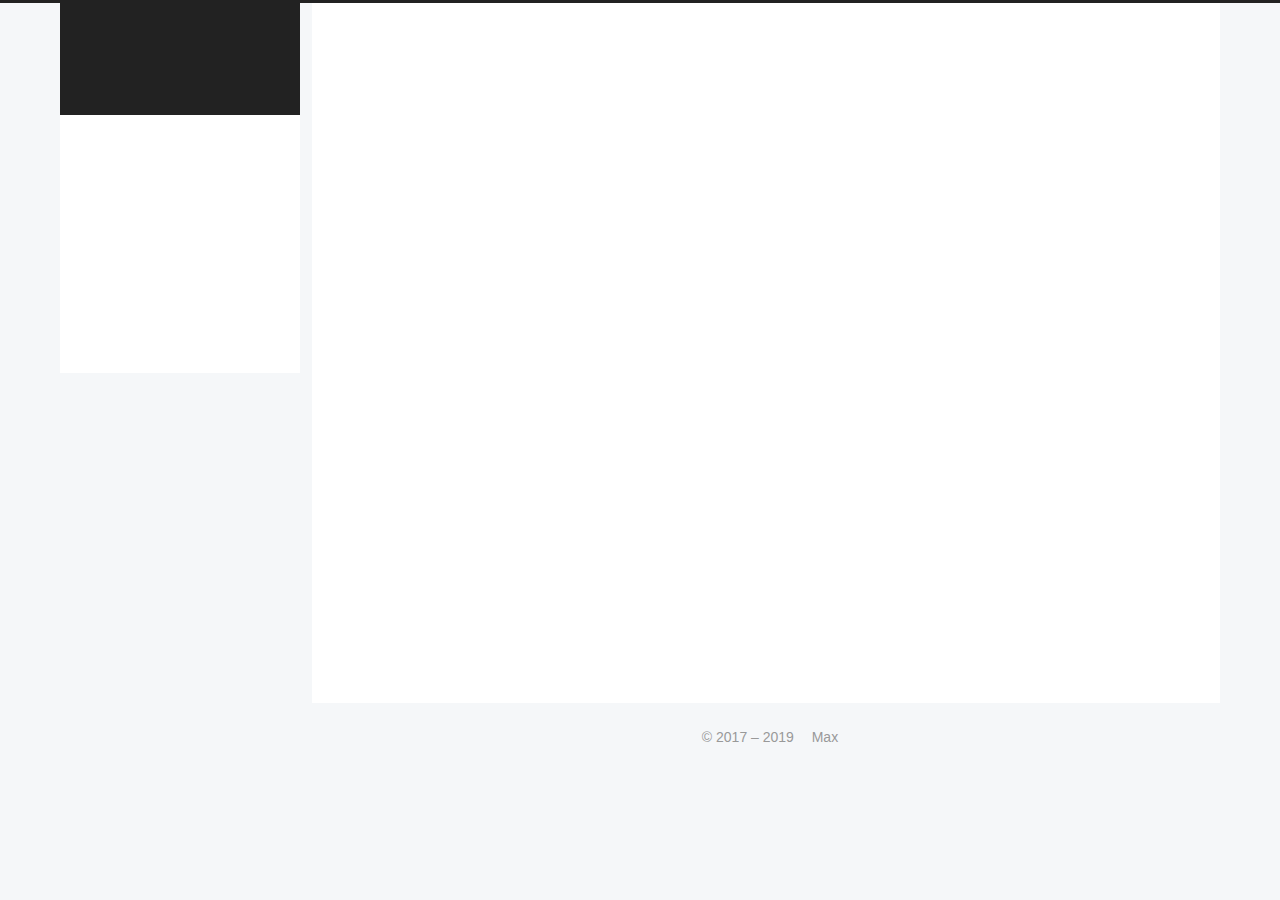
==== commit 5de0176e: "Init" ====
--- a/about/index.html
+++ b/about/index.html
@@ -88,17 +88,17 @@
 
 
 
-  <meta name="description" content="购买认准唯一卡网群公告购买链接！认准群主QQ小心骗子冒充群主私聊！购买后找Max返款或者领取版本！ * 购卡网址: https://www.youka.la/links/946A7151D9E02A5E* QQ群: 970950868">
+  <meta name="description" content="购买认准唯一卡网群公告购买链接！认准群主QQ小心骗子冒充群主私聊！购买后找Max返款或者领取版本！ * 购卡网址: https://www.youka.la/links/946A7151D9E02A5E">
 <meta property="og:type" content="website">
-<meta property="og:title" content="关于">
+<meta property="og:title" content="购买方式">
 <meta property="og:url" content="http://alfahax.com/about/index.html">
 <meta property="og:site_name" content="Alfa Hax">
-<meta property="og:description" content="购买认准唯一卡网群公告购买链接！认准群主QQ小心骗子冒充群主私聊！购买后找Max返款或者领取版本！ * 购卡网址: https://www.youka.la/links/946A7151D9E02A5E* QQ群: 970950868">
+<meta property="og:description" content="购买认准唯一卡网群公告购买链接！认准群主QQ小心骗子冒充群主私聊！购买后找Max返款或者领取版本！ * 购卡网址: https://www.youka.la/links/946A7151D9E02A5E">
 <meta property="og:locale" content="zh-CN">
-<meta property="og:updated_time" content="2019-01-01T08:24:25.295Z">
+<meta property="og:updated_time" content="2019-01-01T13:53:25.927Z">
 <meta name="twitter:card" content="summary">
-<meta name="twitter:title" content="关于">
-<meta name="twitter:description" content="购买认准唯一卡网群公告购买链接！认准群主QQ小心骗子冒充群主私聊！购买后找Max返款或者领取版本！ * 购卡网址: https://www.youka.la/links/946A7151D9E02A5E* QQ群: 970950868">
+<meta name="twitter:title" content="购买方式">
+<meta name="twitter:description" content="购买认准唯一卡网群公告购买链接！认准群主QQ小心骗子冒充群主私聊！购买后找Max返款或者领取版本！ * 购卡网址: https://www.youka.la/links/946A7151D9E02A5E">
 
 
 
@@ -115,7 +115,7 @@
   };
 </script>
 
-  <title>关于 | Alfa Hax</title>
+  <title>购买方式 | Alfa Hax</title>
   
 
 
@@ -222,6 +222,23 @@
         
         
           
+          <li class="menu-item menu-item-购买方式 menu-item-active">
+
+    
+    
+    
+      
+    
+
+    
+
+    <a href="/about/" rel="section"><i class="menu-item-icon fa fa-fw fa-user"></i> <br>购买方式</a>
+
+  </li>
+        
+        
+        
+          
           <li class="menu-item menu-item-使用说明">
 
     
@@ -239,17 +256,51 @@
         
         
           
-          <li class="menu-item menu-item-about menu-item-active">
-
-    
-    
-    
-      
-    
-
-    
-
-    <a href="/about/" rel="section"><i class="menu-item-icon fa fa-fw fa-user"></i> <br>关于</a>
+          <li class="menu-item menu-item-使命召唤ol">
+
+    
+    
+    
+      
+    
+
+    
+
+    <a href="/codo/" rel="section"><i class="menu-item-icon fa fa-fw fa-steam"></i> <br>使命召唤OL</a>
+
+  </li>
+        
+        
+        
+          
+          <li class="menu-item menu-item-堡垒之夜">
+
+    
+    
+    
+      
+    
+
+    
+
+    <a href="/fn/" rel="section"><i class="menu-item-icon fa fa-fw fa-steam"></i> <br>堡垒之夜</a>
+
+  </li>
+        
+        
+        
+          
+          <li class="menu-item menu-item-叛乱2">
+
+    
+    
+    
+      
+    
+
+    
+
+    <a href="/ins/" rel="section"><i class="menu-item-icon fa fa-fw fa-steam"></i> <br>叛乱2</a>
 
   </li>
 
@@ -292,6 +343,15 @@
       
       
     
+      
+      
+    
+      
+      
+    
+      
+      
+    
     
 
   
@@ -308,7 +368,7 @@
     <div class="post-block page">
       <header class="post-header">
 
-<h1 class="post-title" itemprop="name headline">关于
+<h1 class="post-title" itemprop="name headline">购买方式
 
 </h1>
 
@@ -328,8 +388,8 @@
       <div class="post-body">
         
         
-          <h3 id="购买认准唯一卡网群公告购买链接！认准群主QQ小心骗子冒充群主私聊！"><a href="#购买认准唯一卡网群公告购买链接！认准群主QQ小心骗子冒充群主私聊！" class="headerlink" title="购买认准唯一卡网群公告购买链接！认准群主QQ小心骗子冒充群主私聊！"></a>购买认准唯一卡网群公告购买链接！认准群主QQ小心骗子冒充群主私聊！</h3><p>购买后找Max返款或者领取版本！</p>
-<h3 id="购卡网址-https-www-youka-la-links-946A7151D9E02A5E"><a href="#购卡网址-https-www-youka-la-links-946A7151D9E02A5E" class="headerlink" title="* 购卡网址: https://www.youka.la/links/946A7151D9E02A5E"></a>* 购卡网址: <a href="https://www.youka.la/links/946A7151D9E02A5E" target="_blank" rel="noopener">https://www.youka.la/links/946A7151D9E02A5E</a></h3><h3 id="QQ群-970950868"><a href="#QQ群-970950868" class="headerlink" title="* QQ群: 970950868"></a>* QQ群: <a href="https://jq.qq.com/?_wv=1027&amp;k=5TyPS0a" target="_blank" rel="noopener">970950868</a></h3>
+          <h3 id="购买认准唯一卡网群公告购买链接！认准群主QQ小心骗子冒充群主私聊！"><a href="#购买认准唯一卡网群公告购买链接！认准群主QQ小心骗子冒充群主私聊！" class="headerlink" title="购买认准唯一卡网群公告购买链接！认准群主QQ小心骗子冒充群主私聊！"></a>购买认准唯一卡网群公告购买链接！认准群主QQ小心骗子冒充群主私聊！</h3><pre><code>购买后找Max返款或者领取版本！
+</code></pre><h3 id="购卡网址-https-www-youka-la-links-946A7151D9E02A5E"><a href="#购卡网址-https-www-youka-la-links-946A7151D9E02A5E" class="headerlink" title="* 购卡网址: https://www.youka.la/links/946A7151D9E02A5E"></a>* 购卡网址: <a href="https://www.youka.la/links/946A7151D9E02A5E" target="_blank" rel="noopener">https://www.youka.la/links/946A7151D9E02A5E</a></h3>
         
       </div>
       
@@ -406,7 +466,18 @@
                   
                     
                   
-                  <a href="https://jq.qq.com/?_wv=1027&k=5TyPS0a" title="QQ群 &rarr; https://jq.qq.com/?_wv=1027&k=5TyPS0a" rel="noopener" target="_blank"><i class="fa fa-fw fa-qq"></i>QQ群</a>
+                  <a href="https://jq.qq.com/?_wv=1027&k=575B72y" title="QQ群 &rarr; https://jq.qq.com/?_wv=1027&k=575B72y" rel="noopener" target="_blank"><i class="fa fa-fw fa-qq"></i>QQ群</a>
+                </span>
+              
+                <span class="links-of-author-item">
+                  
+                  
+                    
+                  
+                  
+                    
+                  
+                  <a href="https://www.youka.la/links/946A7151D9E02A5E" title="购卡地址 &rarr; https://www.youka.la/links/946A7151D9E02A5E" rel="noopener" target="_blank"><i class="fa fa-fw fa-user"></i>购卡地址</a>
                 </span>
               
             </div>
--- a/css/main.css
+++ b/css/main.css
@@ -1898,7 +1898,7 @@
   width: 4px;
   height: 4px;
   border-radius: 50%;
-  background: #7a90ff;
+  background: #5826c2;
 }
 .links-of-blogroll {
   font-size: 13px;
